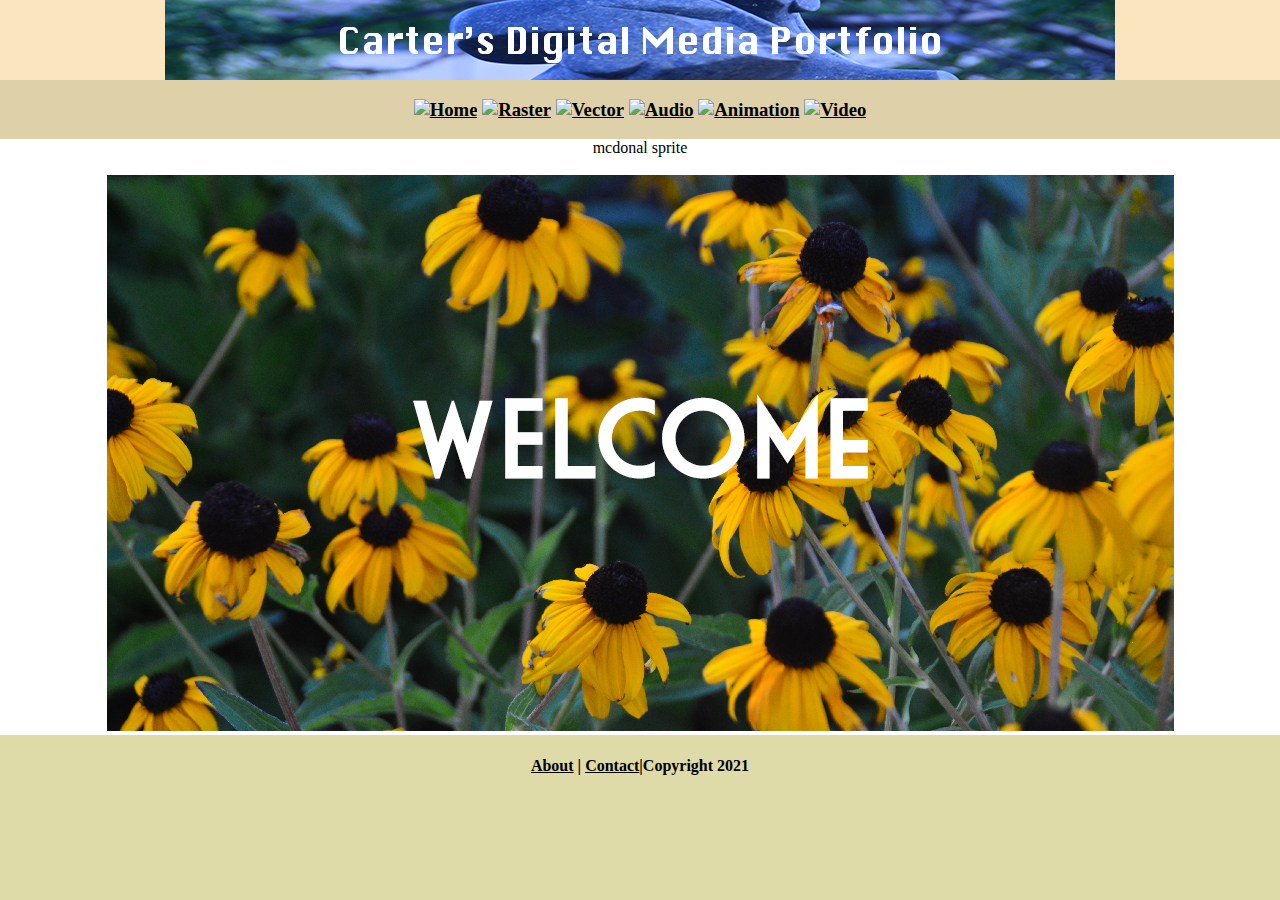
==== index.html @ ab7243e6 "Update index.html" ====
<!DOCTYPE html>
<html class="homePage">
<head>
	<!-- This is a comment! Text here will be ignored by the browser. -->
	<meta charset="UTF-8">
	<title>Carter Newberg's Portfolio</title>
	<link href="myCSS.css" rel="stylesheet" type="text/css">
<script type="text/javascript">
function MM_swapImgRestore() { //v3.0
  var i,x,a=document.MM_sr; for(i=0;a&&i<a.length&&(x=a[i])&&x.oSrc;i++) x.src=x.oSrc;
}
function MM_preloadImages() { //v3.0
  var d=document; if(d.images){ if(!d.MM_p) d.MM_p=new Array();
    var i,j=d.MM_p.length,a=MM_preloadImages.arguments; for(i=0; i<a.length; i++)
    if (a[i].indexOf("#")!=0){ d.MM_p[j]=new Image; d.MM_p[j++].src=a[i];}}
}

function MM_findObj(n, d) { //v4.01
  var p,i,x;  if(!d) d=document; if((p=n.indexOf("?"))>0&&parent.frames.length) {
    d=parent.frames[n.substring(p+1)].document; n=n.substring(0,p);}
  if(!(x=d[n])&&d.all) x=d.all[n]; for (i=0;!x&&i<d.forms.length;i++) x=d.forms[i][n];
  for(i=0;!x&&d.layers&&i<d.layers.length;i++) x=MM_findObj(n,d.layers[i].document);
  if(!x && d.getElementById) x=d.getElementById(n); return x;
}

function MM_swapImage() { //v3.0
  var i,j=0,x,a=MM_swapImage.arguments; document.MM_sr=new Array; for(i=0;i<(a.length-2);i+=3)
   if ((x=MM_findObj(a[i]))!=null){document.MM_sr[j++]=x; if(!x.oSrc) x.oSrc=x.src; x.src=a[i+2];}
}
</script>
</head>
<body onLoad="MM_preloadImages('raster/webnav/home02.png','raster/webnav/Raster02.png','raster/webnav/Vector02.png','raster/webnav/Audio02.png','raster/webnav/Video02.png')">
<div class="container">
  <div class="header">
  	<img src="headergraphic.png" width="950" height="80"></br>
	 
</div>
  <div class="nav">
    <h3><a href="index.html" onMouseOut="MM_swapImgRestore()" onMouseOver="MM_swapImage('Home','','raster/webnav/home02.png',1)"><img src="raster/webnav/home01.png" alt="Home" width="150" height="45" id="Home"></a>  <a href="raster/index.html" onMouseOut="MM_swapImgRestore()" onMouseOver="MM_swapImage('Raster','','raster/webnav/Raster02.png',1)"><img src="raster/webnav/Raster01.png" alt="Raster" width="150" height="45" id="Raster"></a>  <a href="vector/index.html" onMouseOut="MM_swapImgRestore()" onMouseOver="MM_swapImage('Vector','','raster/webnav/Vector02.png',1)"><img src="raster/webnav/Vector01.png" alt="Vector" width="150" height="45" id="Vector"></a>  <a href="audio/index.html" onMouseOut="MM_swapImgRestore()" onMouseOver="MM_swapImage('Audio','','raster/webnav/Audio02.png',1)"><img src="raster/webnav/Audio01.png" alt="Audio" width="150" height="45" id="Audio"></a>  <a href="animation/index.html" onMouseOut="MM_swapImgRestore()" onMouseOver="MM_swapImage('Animation','','raster/webnav/Audio02.png',1)"><img src="raster/webnav/Animation01.png" alt="Animation" width="150" height="45" id="Animation"></a>  <a href="video/index.html" onMouseOut="MM_swapImgRestore()" onMouseOver="MM_swapImage('Video','','raster/webnav/Video02.png',1)"><img src="raster/webnav/Video01.png" alt="Video" width="150" height="45" id="Video"></a> </h3>
<div class="content">mcdonal sprite</div>
   <div class="content">
		  <h2?Raster Project: Magazine Cover Sept 2021</h2>
		  <br><img src="welcomepng.png" width="1067" height="556"></br> <div class="footer">
	  <h4><a href="aboutme.html">About</a> | <a href="mailto:harleynewberg@gmail.com">Contact</a>|Copyright 2021</h4>
  </div>  
    </div>
</div>
</body>
</html>
---- myCSS.css ----
@charset "UTF-8";
/* This is a comment! Text here will be ignored by the browser. */
body {
	margin: 0 auto;
}
.homePage {
	background: #DEDBA9;
}
.container {
	width: 100%px;
	margin: 0 auto;
}
.header {
	background: #FAE5BE;
	text-align: center;
	margin: 0px;
	padding: 5;
	float: left;
	width: 100%;
	height: 80px;
	
}
.nav {
	background: #DED0A9;
	margin: 0px;
	padding: 5;
	float: left;
	width: 100%;
	height: 60px;
	text-align: center;
}
.content {
	background: #FFFFFF;
	margin: 0px;
	float: left;
	width: 100%;
	text-align: center;
}
.footer {
	background: #DEDBA9;
	margin: 0px;
	float: left;
	width: 100%;
	height: 50px;
	text-align: center;
}
body {
     font: 100%/1.4 font-family: "Times New Roman", Times, serif;
     background-color: #FFFFFF;
     margin: 0;
     padding: 0;
     color: #000;
}

a:link {
     color: #000000;
}
a:visited {
     color: #000;
}
a:hover, a:active, a:focus { 
     text-decoration: underline;
}
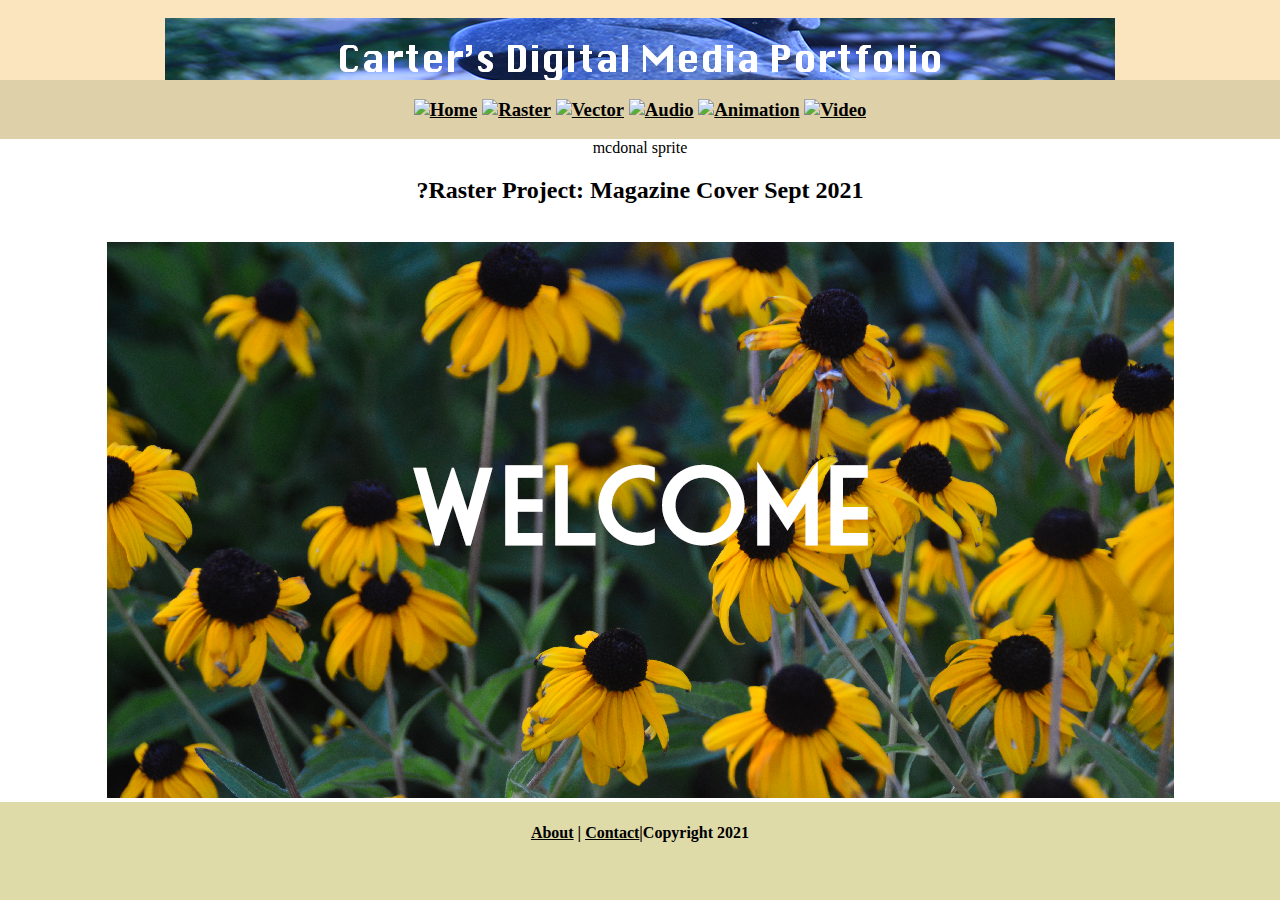
==== commit 6911dd14: "Update index.html" ====
--- a/index.html
+++ b/index.html
@@ -32,15 +32,15 @@
 <body onLoad="MM_preloadImages('raster/webnav/home02.png','raster/webnav/Raster02.png','raster/webnav/Vector02.png','raster/webnav/Audio02.png','raster/webnav/Video02.png')">
 <div class="container">
   <div class="header">
-  	<img src="headergraphic.png" width="950" height="80"></br>
+	  </br><img src="headergraphic.png" width="950" height="80"></br>
 	 
 </div>
   <div class="nav">
     <h3><a href="index.html" onMouseOut="MM_swapImgRestore()" onMouseOver="MM_swapImage('Home','','raster/webnav/home02.png',1)"><img src="raster/webnav/home01.png" alt="Home" width="150" height="45" id="Home"></a>  <a href="raster/index.html" onMouseOut="MM_swapImgRestore()" onMouseOver="MM_swapImage('Raster','','raster/webnav/Raster02.png',1)"><img src="raster/webnav/Raster01.png" alt="Raster" width="150" height="45" id="Raster"></a>  <a href="vector/index.html" onMouseOut="MM_swapImgRestore()" onMouseOver="MM_swapImage('Vector','','raster/webnav/Vector02.png',1)"><img src="raster/webnav/Vector01.png" alt="Vector" width="150" height="45" id="Vector"></a>  <a href="audio/index.html" onMouseOut="MM_swapImgRestore()" onMouseOver="MM_swapImage('Audio','','raster/webnav/Audio02.png',1)"><img src="raster/webnav/Audio01.png" alt="Audio" width="150" height="45" id="Audio"></a>  <a href="animation/index.html" onMouseOut="MM_swapImgRestore()" onMouseOver="MM_swapImage('Animation','','raster/webnav/Audio02.png',1)"><img src="raster/webnav/Animation01.png" alt="Animation" width="150" height="45" id="Animation"></a>  <a href="video/index.html" onMouseOut="MM_swapImgRestore()" onMouseOver="MM_swapImage('Video','','raster/webnav/Video02.png',1)"><img src="raster/webnav/Video01.png" alt="Video" width="150" height="45" id="Video"></a> </h3>
 <div class="content">mcdonal sprite</div>
    <div class="content">
-		  <h2?Raster Project: Magazine Cover Sept 2021</h2>
-		  <br><img src="welcomepng.png" width="1067" height="556"></br> <div class="footer">
+		  <h2>?Raster Project: Magazine Cover Sept 2021</h2>
+		  </br><img src="welcomepng.png" width="1067" height="556"></br> <div class="footer">
 	  <h4><a href="aboutme.html">About</a> | <a href="mailto:harleynewberg@gmail.com">Contact</a>|Copyright 2021</h4>
   </div>  
     </div>
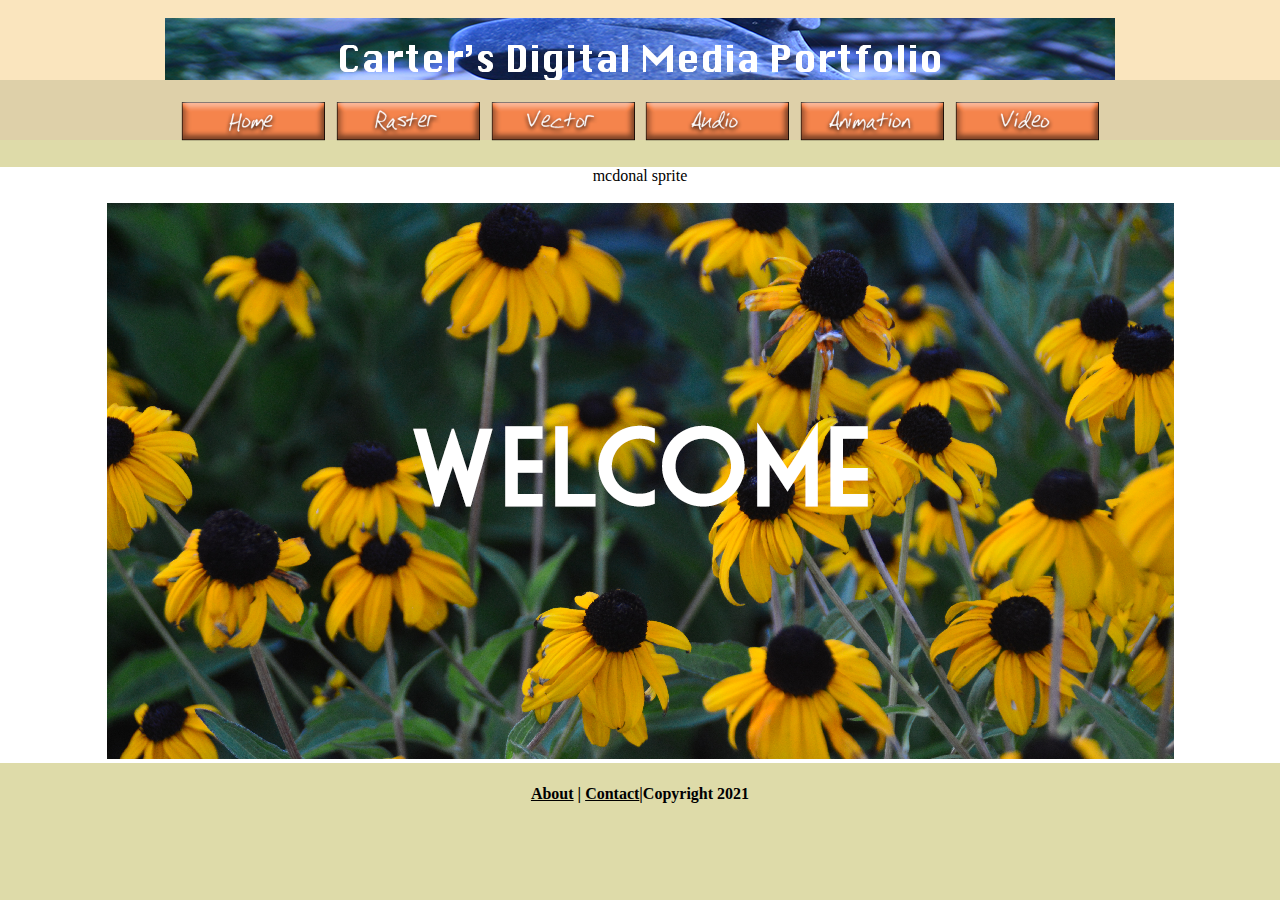
==== commit 7be44555: "Update index.html" ====
--- a/index.html
+++ b/index.html
@@ -39,7 +39,6 @@
     <h3><a href="index.html" onMouseOut="MM_swapImgRestore()" onMouseOver="MM_swapImage('Home','','raster/webnav/home02.png',1)"><img src="raster/webnav/home01.png" alt="Home" width="150" height="45" id="Home"></a>  <a href="raster/index.html" onMouseOut="MM_swapImgRestore()" onMouseOver="MM_swapImage('Raster','','raster/webnav/Raster02.png',1)"><img src="raster/webnav/Raster01.png" alt="Raster" width="150" height="45" id="Raster"></a>  <a href="vector/index.html" onMouseOut="MM_swapImgRestore()" onMouseOver="MM_swapImage('Vector','','raster/webnav/Vector02.png',1)"><img src="raster/webnav/Vector01.png" alt="Vector" width="150" height="45" id="Vector"></a>  <a href="audio/index.html" onMouseOut="MM_swapImgRestore()" onMouseOver="MM_swapImage('Audio','','raster/webnav/Audio02.png',1)"><img src="raster/webnav/Audio01.png" alt="Audio" width="150" height="45" id="Audio"></a>  <a href="animation/index.html" onMouseOut="MM_swapImgRestore()" onMouseOver="MM_swapImage('Animation','','raster/webnav/Audio02.png',1)"><img src="raster/webnav/Animation01.png" alt="Animation" width="150" height="45" id="Animation"></a>  <a href="video/index.html" onMouseOut="MM_swapImgRestore()" onMouseOver="MM_swapImage('Video','','raster/webnav/Video02.png',1)"><img src="raster/webnav/Video01.png" alt="Video" width="150" height="45" id="Video"></a> </h3>
 <div class="content">mcdonal sprite</div>
    <div class="content">
-		  <h2>?Raster Project: Magazine Cover Sept 2021</h2>
 		  </br><img src="welcomepng.png" width="1067" height="556"></br> <div class="footer">
 	  <h4><a href="aboutme.html">About</a> | <a href="mailto:harleynewberg@gmail.com">Contact</a>|Copyright 2021</h4>
   </div>  
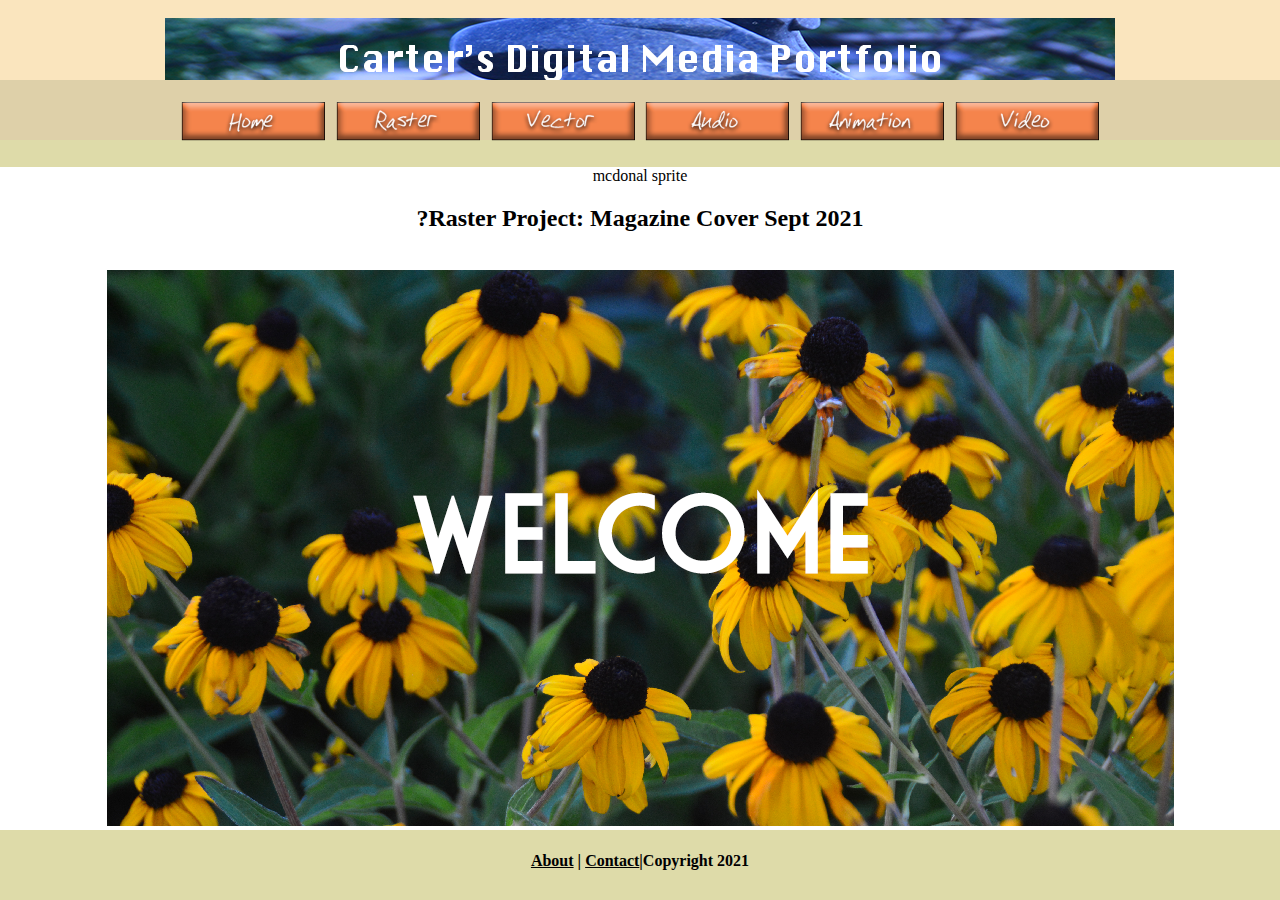
==== commit 92e48371: "Add files via upload" ====
--- a/index.html
+++ b/index.html
@@ -39,6 +39,7 @@
     <h3><a href="index.html" onMouseOut="MM_swapImgRestore()" onMouseOver="MM_swapImage('Home','','raster/webnav/home02.png',1)"><img src="raster/webnav/home01.png" alt="Home" width="150" height="45" id="Home"></a>  <a href="raster/index.html" onMouseOut="MM_swapImgRestore()" onMouseOver="MM_swapImage('Raster','','raster/webnav/Raster02.png',1)"><img src="raster/webnav/Raster01.png" alt="Raster" width="150" height="45" id="Raster"></a>  <a href="vector/index.html" onMouseOut="MM_swapImgRestore()" onMouseOver="MM_swapImage('Vector','','raster/webnav/Vector02.png',1)"><img src="raster/webnav/Vector01.png" alt="Vector" width="150" height="45" id="Vector"></a>  <a href="audio/index.html" onMouseOut="MM_swapImgRestore()" onMouseOver="MM_swapImage('Audio','','raster/webnav/Audio02.png',1)"><img src="raster/webnav/Audio01.png" alt="Audio" width="150" height="45" id="Audio"></a>  <a href="animation/index.html" onMouseOut="MM_swapImgRestore()" onMouseOver="MM_swapImage('Animation','','raster/webnav/Audio02.png',1)"><img src="raster/webnav/Animation01.png" alt="Animation" width="150" height="45" id="Animation"></a>  <a href="video/index.html" onMouseOut="MM_swapImgRestore()" onMouseOver="MM_swapImage('Video','','raster/webnav/Video02.png',1)"><img src="raster/webnav/Video01.png" alt="Video" width="150" height="45" id="Video"></a> </h3>
 <div class="content">mcdonal sprite</div>
    <div class="content">
+		  <h2>?Raster Project: Magazine Cover Sept 2021</h2>
 		  </br><img src="welcomepng.png" width="1067" height="556"></br> <div class="footer">
 	  <h4><a href="aboutme.html">About</a> | <a href="mailto:harleynewberg@gmail.com">Contact</a>|Copyright 2021</h4>
   </div>  
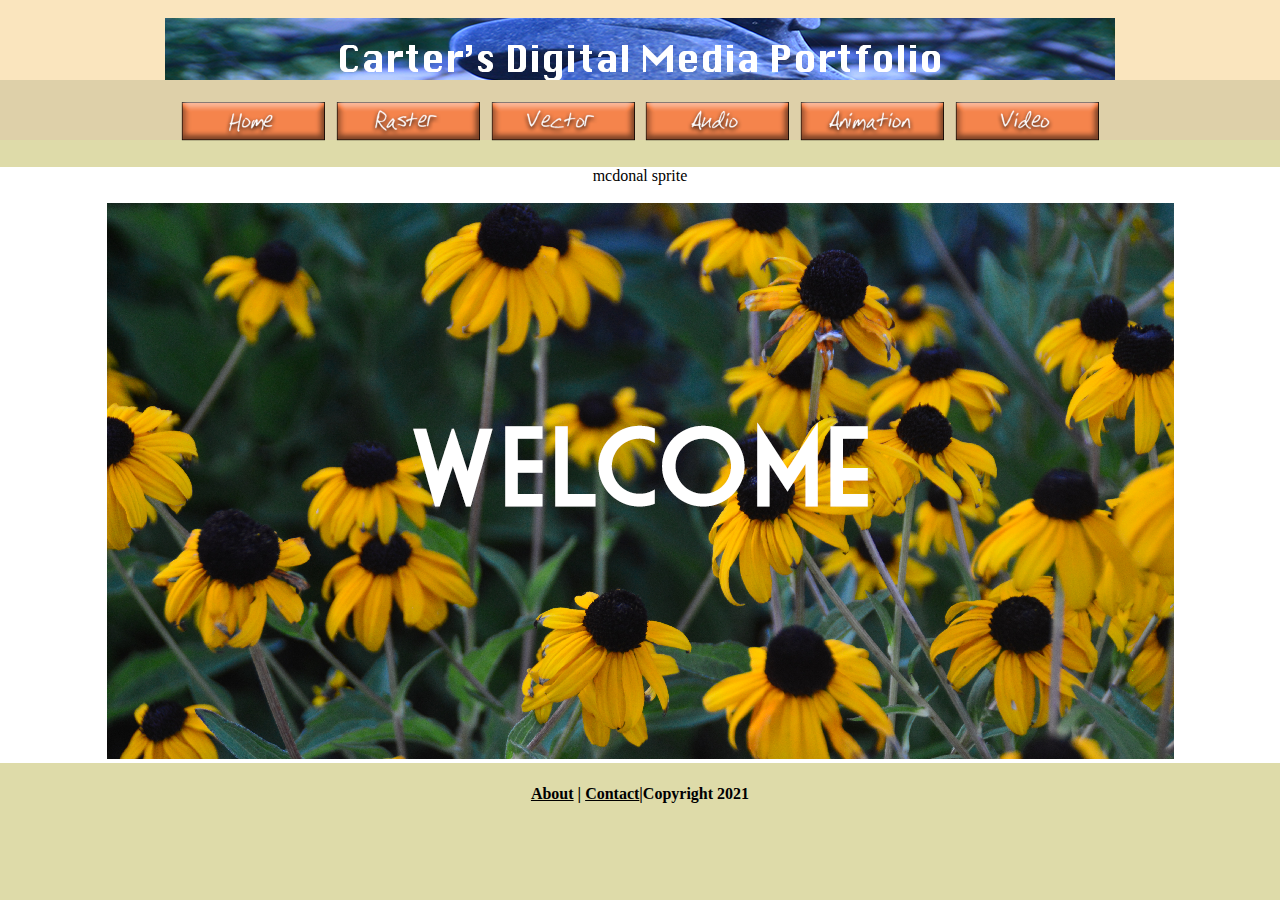
==== commit 7c72ae6a: "Update index.html" ====
--- a/index.html
+++ b/index.html
@@ -39,7 +39,6 @@
     <h3><a href="index.html" onMouseOut="MM_swapImgRestore()" onMouseOver="MM_swapImage('Home','','raster/webnav/home02.png',1)"><img src="raster/webnav/home01.png" alt="Home" width="150" height="45" id="Home"></a>  <a href="raster/index.html" onMouseOut="MM_swapImgRestore()" onMouseOver="MM_swapImage('Raster','','raster/webnav/Raster02.png',1)"><img src="raster/webnav/Raster01.png" alt="Raster" width="150" height="45" id="Raster"></a>  <a href="vector/index.html" onMouseOut="MM_swapImgRestore()" onMouseOver="MM_swapImage('Vector','','raster/webnav/Vector02.png',1)"><img src="raster/webnav/Vector01.png" alt="Vector" width="150" height="45" id="Vector"></a>  <a href="audio/index.html" onMouseOut="MM_swapImgRestore()" onMouseOver="MM_swapImage('Audio','','raster/webnav/Audio02.png',1)"><img src="raster/webnav/Audio01.png" alt="Audio" width="150" height="45" id="Audio"></a>  <a href="animation/index.html" onMouseOut="MM_swapImgRestore()" onMouseOver="MM_swapImage('Animation','','raster/webnav/Audio02.png',1)"><img src="raster/webnav/Animation01.png" alt="Animation" width="150" height="45" id="Animation"></a>  <a href="video/index.html" onMouseOut="MM_swapImgRestore()" onMouseOver="MM_swapImage('Video','','raster/webnav/Video02.png',1)"><img src="raster/webnav/Video01.png" alt="Video" width="150" height="45" id="Video"></a> </h3>
 <div class="content">mcdonal sprite</div>
    <div class="content">
-		  <h2>?Raster Project: Magazine Cover Sept 2021</h2>
 		  </br><img src="welcomepng.png" width="1067" height="556"></br> <div class="footer">
 	  <h4><a href="aboutme.html">About</a> | <a href="mailto:harleynewberg@gmail.com">Contact</a>|Copyright 2021</h4>
   </div>  
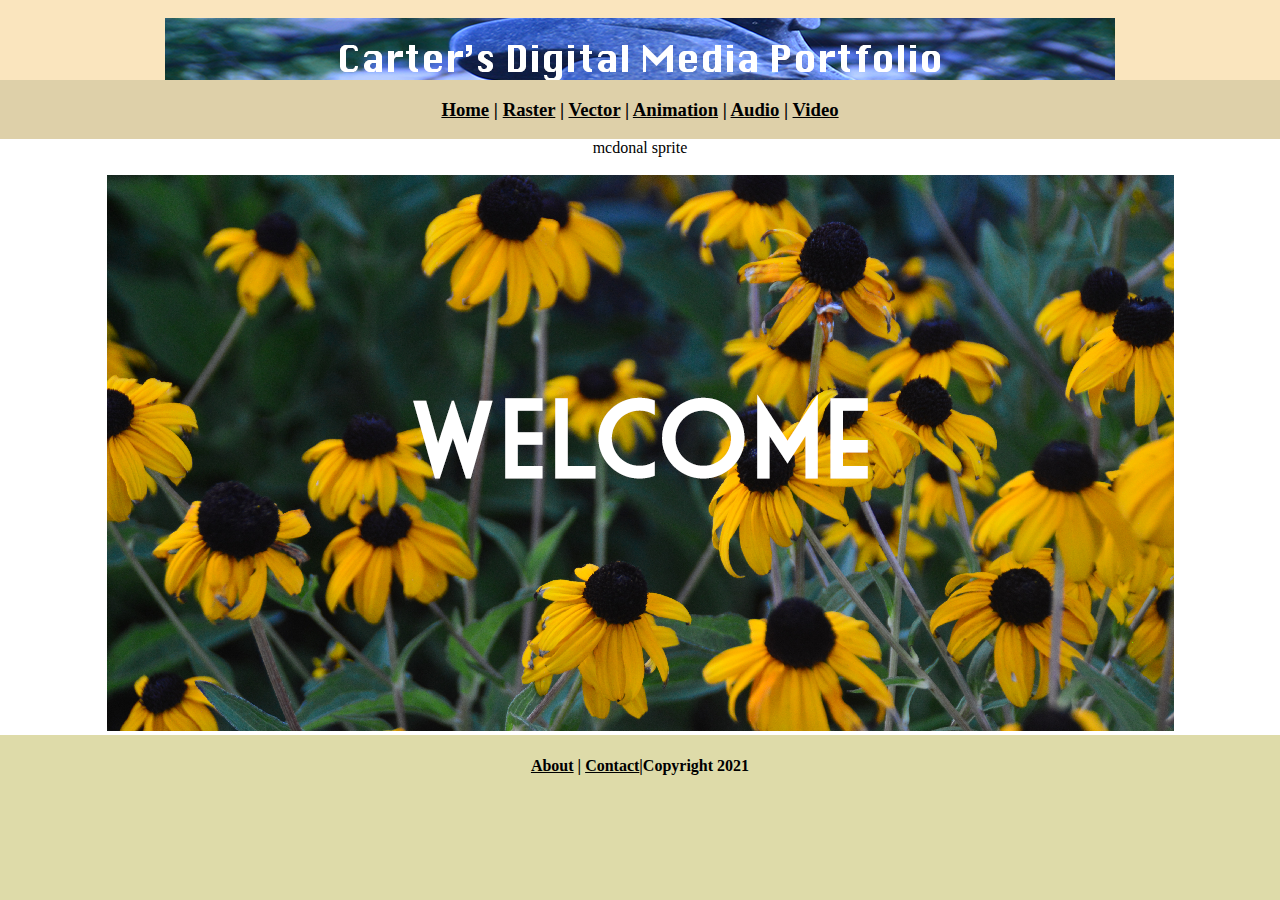
==== commit 3cae1aba: "Update index.html" ====
--- a/index.html
+++ b/index.html
@@ -5,38 +5,14 @@
 	<meta charset="UTF-8">
 	<title>Carter Newberg's Portfolio</title>
 	<link href="myCSS.css" rel="stylesheet" type="text/css">
-<script type="text/javascript">
-function MM_swapImgRestore() { //v3.0
-  var i,x,a=document.MM_sr; for(i=0;a&&i<a.length&&(x=a[i])&&x.oSrc;i++) x.src=x.oSrc;
-}
-function MM_preloadImages() { //v3.0
-  var d=document; if(d.images){ if(!d.MM_p) d.MM_p=new Array();
-    var i,j=d.MM_p.length,a=MM_preloadImages.arguments; for(i=0; i<a.length; i++)
-    if (a[i].indexOf("#")!=0){ d.MM_p[j]=new Image; d.MM_p[j++].src=a[i];}}
-}
-
-function MM_findObj(n, d) { //v4.01
-  var p,i,x;  if(!d) d=document; if((p=n.indexOf("?"))>0&&parent.frames.length) {
-    d=parent.frames[n.substring(p+1)].document; n=n.substring(0,p);}
-  if(!(x=d[n])&&d.all) x=d.all[n]; for (i=0;!x&&i<d.forms.length;i++) x=d.forms[i][n];
-  for(i=0;!x&&d.layers&&i<d.layers.length;i++) x=MM_findObj(n,d.layers[i].document);
-  if(!x && d.getElementById) x=d.getElementById(n); return x;
-}
-
-function MM_swapImage() { //v3.0
-  var i,j=0,x,a=MM_swapImage.arguments; document.MM_sr=new Array; for(i=0;i<(a.length-2);i+=3)
-   if ((x=MM_findObj(a[i]))!=null){document.MM_sr[j++]=x; if(!x.oSrc) x.oSrc=x.src; x.src=a[i+2];}
-}
-</script>
 </head>
-<body onLoad="MM_preloadImages('raster/webnav/home02.png','raster/webnav/Raster02.png','raster/webnav/Vector02.png','raster/webnav/Audio02.png','raster/webnav/Video02.png')">
 <div class="container">
   <div class="header">
 	  </br><img src="headergraphic.png" width="950" height="80"></br>
 	 
 </div>
   <div class="nav">
-    <h3><a href="index.html" onMouseOut="MM_swapImgRestore()" onMouseOver="MM_swapImage('Home','','raster/webnav/home02.png',1)"><img src="raster/webnav/home01.png" alt="Home" width="150" height="45" id="Home"></a>  <a href="raster/index.html" onMouseOut="MM_swapImgRestore()" onMouseOver="MM_swapImage('Raster','','raster/webnav/Raster02.png',1)"><img src="raster/webnav/Raster01.png" alt="Raster" width="150" height="45" id="Raster"></a>  <a href="vector/index.html" onMouseOut="MM_swapImgRestore()" onMouseOver="MM_swapImage('Vector','','raster/webnav/Vector02.png',1)"><img src="raster/webnav/Vector01.png" alt="Vector" width="150" height="45" id="Vector"></a>  <a href="audio/index.html" onMouseOut="MM_swapImgRestore()" onMouseOver="MM_swapImage('Audio','','raster/webnav/Audio02.png',1)"><img src="raster/webnav/Audio01.png" alt="Audio" width="150" height="45" id="Audio"></a>  <a href="animation/index.html" onMouseOut="MM_swapImgRestore()" onMouseOver="MM_swapImage('Animation','','raster/webnav/Audio02.png',1)"><img src="raster/webnav/Animation01.png" alt="Animation" width="150" height="45" id="Animation"></a>  <a href="video/index.html" onMouseOut="MM_swapImgRestore()" onMouseOver="MM_swapImage('Video','','raster/webnav/Video02.png',1)"><img src="raster/webnav/Video01.png" alt="Video" width="150" height="45" id="Video"></a> </h3>
+    <h3><a href="../index.html">Home</a> | <a href="../raster/index.html">Raster</a><a> </a>| <a href="../vector/index.html">Vector</a><a> </a> | <a href="../animation/index.html">Animation</a><a> </a> | <a href="../audio/index.html">Audio</a><a> </a> | <a href="../video/index.html">Video</a><a> </a> </h3>
 <div class="content">mcdonal sprite</div>
    <div class="content">
 		  </br><img src="welcomepng.png" width="1067" height="556"></br> <div class="footer">
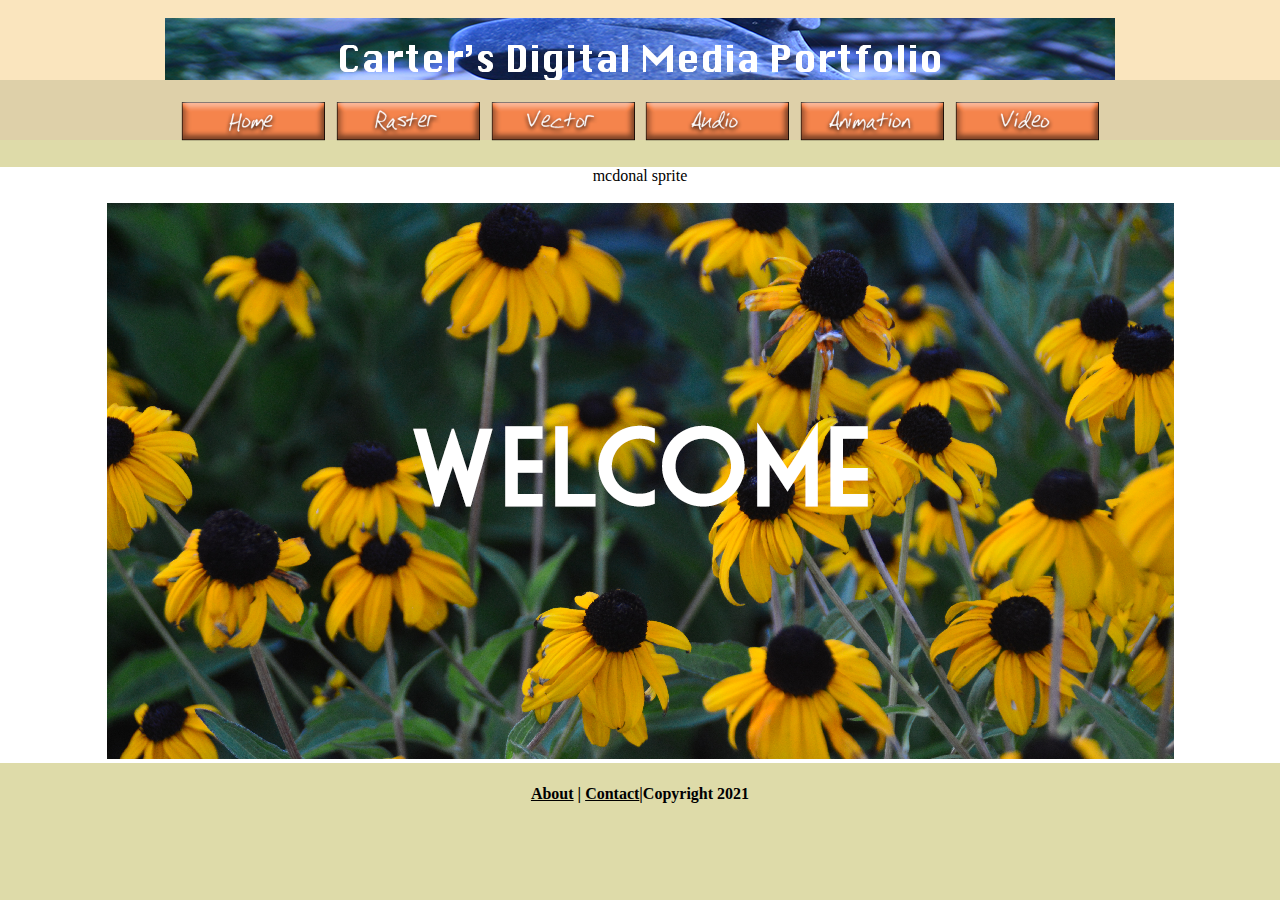
==== commit d2bf831d: "Update index.html" ====
--- a/index.html
+++ b/index.html
@@ -5,14 +5,38 @@
 	<meta charset="UTF-8">
 	<title>Carter Newberg's Portfolio</title>
 	<link href="myCSS.css" rel="stylesheet" type="text/css">
+	<script type="text/javascript">
+function MM_swapImgRestore() { //v3.0
+  var i,x,a=document.MM_sr; for(i=0;a&&i<a.length&&(x=a[i])&&x.oSrc;i++) x.src=x.oSrc;
+}
+function MM_preloadImages() { //v3.0
+  var d=document; if(d.images){ if(!d.MM_p) d.MM_p=new Array();
+    var i,j=d.MM_p.length,a=MM_preloadImages.arguments; for(i=0; i<a.length; i++)
+    if (a[i].indexOf("#")!=0){ d.MM_p[j]=new Image; d.MM_p[j++].src=a[i];}}
+}
+
+function MM_findObj(n, d) { //v4.01
+  var p,i,x;  if(!d) d=document; if((p=n.indexOf("?"))>0&&parent.frames.length) {
+    d=parent.frames[n.substring(p+1)].document; n=n.substring(0,p);}
+  if(!(x=d[n])&&d.all) x=d.all[n]; for (i=0;!x&&i<d.forms.length;i++) x=d.forms[i][n];
+  for(i=0;!x&&d.layers&&i<d.layers.length;i++) x=MM_findObj(n,d.layers[i].document);
+  if(!x && d.getElementById) x=d.getElementById(n); return x;
+}
+
+function MM_swapImage() { //v3.0
+  var i,j=0,x,a=MM_swapImage.arguments; document.MM_sr=new Array; for(i=0;i<(a.length-2);i+=3)
+   if ((x=MM_findObj(a[i]))!=null){document.MM_sr[j++]=x; if(!x.oSrc) x.oSrc=x.src; x.src=a[i+2];}
+}
+</script>
 </head>
+	<body onLoad="MM_preloadImages('raster/webnav/home02.png','raster/webnav/Raster02.png','raster/webnav/Vector02.png','raster/webnav/Audio02.png','raster/webnav/Video02.png')">
 <div class="container">
   <div class="header">
 	  </br><img src="headergraphic.png" width="950" height="80"></br>
 	 
 </div>
   <div class="nav">
-    <h3><a href="../index.html">Home</a> | <a href="../raster/index.html">Raster</a><a> </a>| <a href="../vector/index.html">Vector</a><a> </a> | <a href="../animation/index.html">Animation</a><a> </a> | <a href="../audio/index.html">Audio</a><a> </a> | <a href="../video/index.html">Video</a><a> </a> </h3>
+<h3><a href="index.html" onMouseOut="MM_swapImgRestore()" onMouseOver="MM_swapImage('Home','','raster/webnav/home02.png',1)"><img src="raster/webnav/home01.png" alt="Home" width="150" height="45" id="Home"></a>  <a href="raster/index.html" onMouseOut="MM_swapImgRestore()" onMouseOver="MM_swapImage('Raster','','raster/webnav/Raster02.png',1)"><img src="raster/webnav/Raster01.png" alt="Raster" width="150" height="45" id="Raster"></a>  <a href="vector/index.html" onMouseOut="MM_swapImgRestore()" onMouseOver="MM_swapImage('Vector','','raster/webnav/Vector02.png',1)"><img src="raster/webnav/Vector01.png" alt="Vector" width="150" height="45" id="Vector"></a>  <a href="audio/index.html" onMouseOut="MM_swapImgRestore()" onMouseOver="MM_swapImage('Audio','','raster/webnav/Audio02.png',1)"><img src="raster/webnav/Audio01.png" alt="Audio" width="150" height="45" id="Audio"></a>  <a href="animation/index.html" onMouseOut="MM_swapImgRestore()" onMouseOver="MM_swapImage('Animation','','raster/webnav/Audio02.png',1)"><img src="raster/webnav/Animation01.png" alt="Animation" width="150" height="45" id="Animation"></a>  <a href="video/index.html" onMouseOut="MM_swapImgRestore()" onMouseOver="MM_swapImage('Video','','raster/webnav/Video02.png',1)"><img src="raster/webnav/Video01.png" alt="Video" width="150" height="45" id="Video"></a> </h3>
 <div class="content">mcdonal sprite</div>
    <div class="content">
 		  </br><img src="welcomepng.png" width="1067" height="556"></br> <div class="footer">
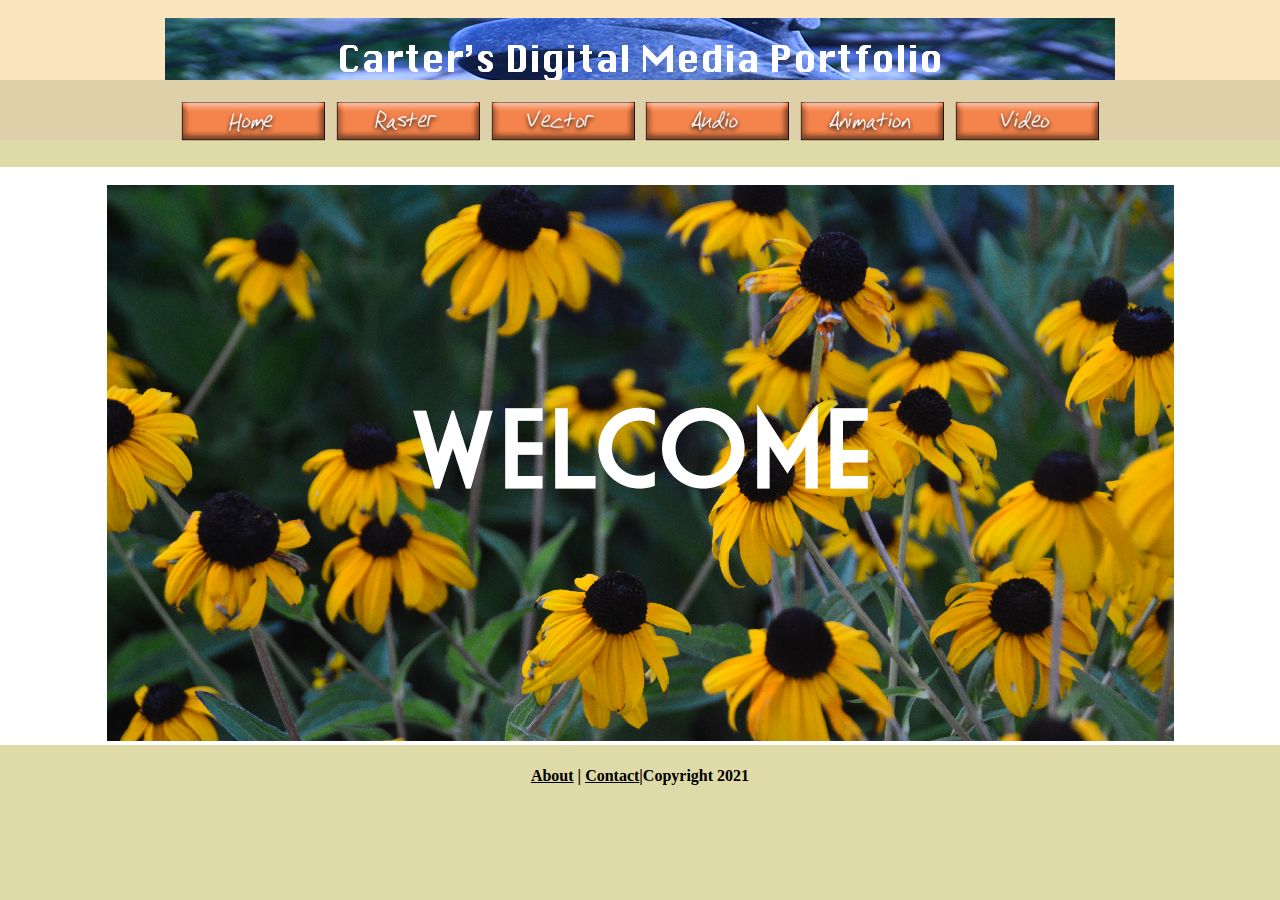
==== commit ded0d7cd: "Update index.html" ====
--- a/index.html
+++ b/index.html
@@ -37,7 +37,7 @@
 </div>
   <div class="nav">
 <h3><a href="index.html" onMouseOut="MM_swapImgRestore()" onMouseOver="MM_swapImage('Home','','raster/webnav/home02.png',1)"><img src="raster/webnav/home01.png" alt="Home" width="150" height="45" id="Home"></a>  <a href="raster/index.html" onMouseOut="MM_swapImgRestore()" onMouseOver="MM_swapImage('Raster','','raster/webnav/Raster02.png',1)"><img src="raster/webnav/Raster01.png" alt="Raster" width="150" height="45" id="Raster"></a>  <a href="vector/index.html" onMouseOut="MM_swapImgRestore()" onMouseOver="MM_swapImage('Vector','','raster/webnav/Vector02.png',1)"><img src="raster/webnav/Vector01.png" alt="Vector" width="150" height="45" id="Vector"></a>  <a href="audio/index.html" onMouseOut="MM_swapImgRestore()" onMouseOver="MM_swapImage('Audio','','raster/webnav/Audio02.png',1)"><img src="raster/webnav/Audio01.png" alt="Audio" width="150" height="45" id="Audio"></a>  <a href="animation/index.html" onMouseOut="MM_swapImgRestore()" onMouseOver="MM_swapImage('Animation','','raster/webnav/Audio02.png',1)"><img src="raster/webnav/Animation01.png" alt="Animation" width="150" height="45" id="Animation"></a>  <a href="video/index.html" onMouseOut="MM_swapImgRestore()" onMouseOver="MM_swapImage('Video','','raster/webnav/Video02.png',1)"><img src="raster/webnav/Video01.png" alt="Video" width="150" height="45" id="Video"></a> </h3>
-<div class="content">mcdonal sprite</div>
+<div class="content"></div>
    <div class="content">
 		  </br><img src="welcomepng.png" width="1067" height="556"></br> <div class="footer">
 	  <h4><a href="aboutme.html">About</a> | <a href="mailto:harleynewberg@gmail.com">Contact</a>|Copyright 2021</h4>
